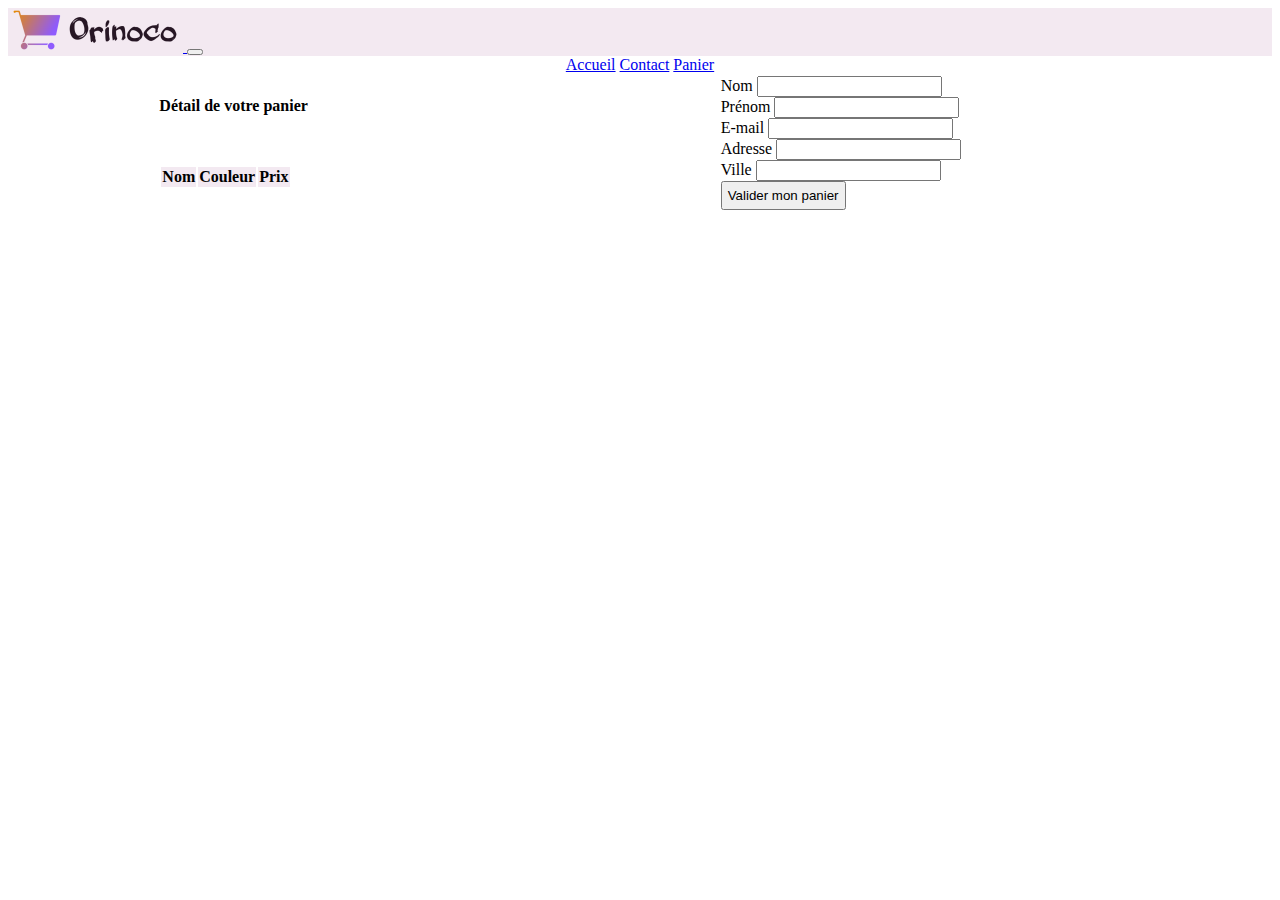
==== Frontend/cart.html @ c92323f3 "first commit" ====
<!DOCTYPE html>
<html lang="fr">
<head>
    <meta charset="UTF-8">
    <meta name="viewport" content="width=device-width, initial-scale=1.0">
    <link rel="stylesheet" href="https://stackpath.bootstrapcdn.com/bootstrap/4.5.0/css/bootstrap.min.css" integrity="sha384-9aIt2nRpC12Uk9gS9baDl411NQApFmC26EwAOH8WgZl5MYYxFfc+NcPb1dKGj7Sk" crossorigin="anonymous">
    <link rel="stylesheet" href="style.css">
    <link rel="stylesheet" href="https://cdnjs.cloudflare.com/ajax/libs/font-awesome/4.7.0/css/font-awesome.min.css">
    <title>Orinoco - Vente de peluches - panier</title>
</head>
<body>
  <nav class="navbar navbar-expand-lg navbar-light">
    <a class="navbar-brand" href="index.html">
      <img src="image/orinoco.png" alt="">
    </a>
    <button class="navbar-toggler" type="button" data-toggle="collapse" data-target="#navbarNavAltMarkup" aria-controls="navbarNavAltMarkup" aria-expanded="false" aria-label="Toggle navigation">
      <span class="navbar-toggler-icon"></span>
    </button>
    <div class="collapse navbar-collapse" id="navbarNavAltMarkup">
      <div class="navbar-nav navbar-center">
        <a class="nav-item nav-link" href="index.html">Accueil</a>
        <a class="nav-item nav-link" href="#">Contact</a>
        <a class="nav-item nav-link active" href="cart.html">Panier <span class="sr-only">(current)</span></a>
      </div>
    </div>
  </nav>
  <section id="panier">
    <div id="article" class="shadow card form">
      <h4 class="text-center">Détail de votre panier</h4>
      <table class="table table-bordered">
        <thead>
          <tr>
            <th scope="col">Nom</th>
            <th scope="col">Couleur</th>
            <th scope="col">Prix</th>
          </tr>
        </thead>
        <tbody id="details-article"></tbody>
      </table>
    </div>

    <div id="formulaire" class="shadow card form">
      <form method="post" name="panier">
        <div class="form-group">
          <label for="formNom">Nom</label>
          <input type="text" class="form-control" id="formNom">
        </div>
        <div class="form-group">
          <label for="formPrenom">Prénom</label>
          <input type="text" class="form-control" id="formPrenom">
        </div>
        <div class="form-group">
          <label for="formEmail">E-mail</label>
          <input type="email" class="form-control" id="formEmail">
        </div>
        <div class="form-group">
          <label for="formAdresse">Adresse</label>
          <input type="text" class="form-control" id="formAdresse">
        </div>
        <div class="form-group">
          <label for="formVille">Ville</label>
          <input type="text" class="form-control" id="formVille">
        </div>
        <div class="card-footer">
          <button type="submit" class="btn btn-outline-secondary">Valider mon panier</button>
        </div>
      </form>
    </div>
  </section>
  
  <script src="teddybear.js"></script>
  <script src="cartObject.js"></script>
  <script src="cart.js"></script>

</body>
</html>
---- Frontend/style.css ----
/* NAV */
ol li {
    background-color: black!important;
}
nav {
    background-color: rgb(243 233 241);
}
.navbar-nav.navbar-center {
    position: absolute;
    left: 50%;
    transform: translatex(-50%);
}

/* SLIDER */
.carousel {
    width: 500px;
    margin: 75px auto;
}
#carouselExampleIndicators{
    max-height: 300px;
    overflow: hidden;
}
.carousel-control-next-icon {
    background-image: url("data:image/svg+xml,%3csvg xmlns='http://www.w3.org/2000/svg' fill='%23000' width='8' height='8' viewBox='0 0 8 8'%3e%3cpath d='M2.75 0l-1.5 1.5L3.75 4l-2.5 2.5L2.75 8l4-4-4-4z'/%3e%3c/svg%3e")!important;

}
.carousel-control-prev-icon {
    background-image: url("data:image/svg+xml,%3csvg xmlns='http://www.w3.org/2000/svg' fill='%23000' width='8' height='8' viewBox='0 0 8 8'%3e%3cpath d='M5.25 0l-4 4 4 4 1.5-1.5L4.25 4l2.5-2.5L5.25 0z'/%3e%3c/svg%3e");
}

/* TEDDYBEARS CARD DECK */
.card-deck {
    margin: auto 15px!important;
    margin-bottom: 20px!important;
}
.col {
    max-width: 800px;
    margin: 20px auto;
}
h5 {
    height: 50px;
}
#teddybears .card img {
    max-width: 500px;
    /* min-height: 160px; */
    margin: 10px auto 0;
}
.card-footer {
    border-top: none!important;
    margin: auto;
    background-color: rgb(255 255 255)!important;
}
.btn {
    padding: 5px!important;
}

/* PANIER */
#panier {
    display: flex;
    justify-content: space-evenly;
}

h4 {
    margin-bottom: 50px;
}

.form {
    margin: 10px 0;
    max-width: 500px;
    padding: 10px;
    width: 400px;
}

thead {
    background-color: rgb(243 233 241);
}

/* td:last-child {
    border-right-style: hidden;
    border-top-style: hidden;
    border-bottom-style: hidden;
    padding-right: 0;
} */

/* MEDIA QUERIES */

/* @media screen and (max-width: 768px) {

} */
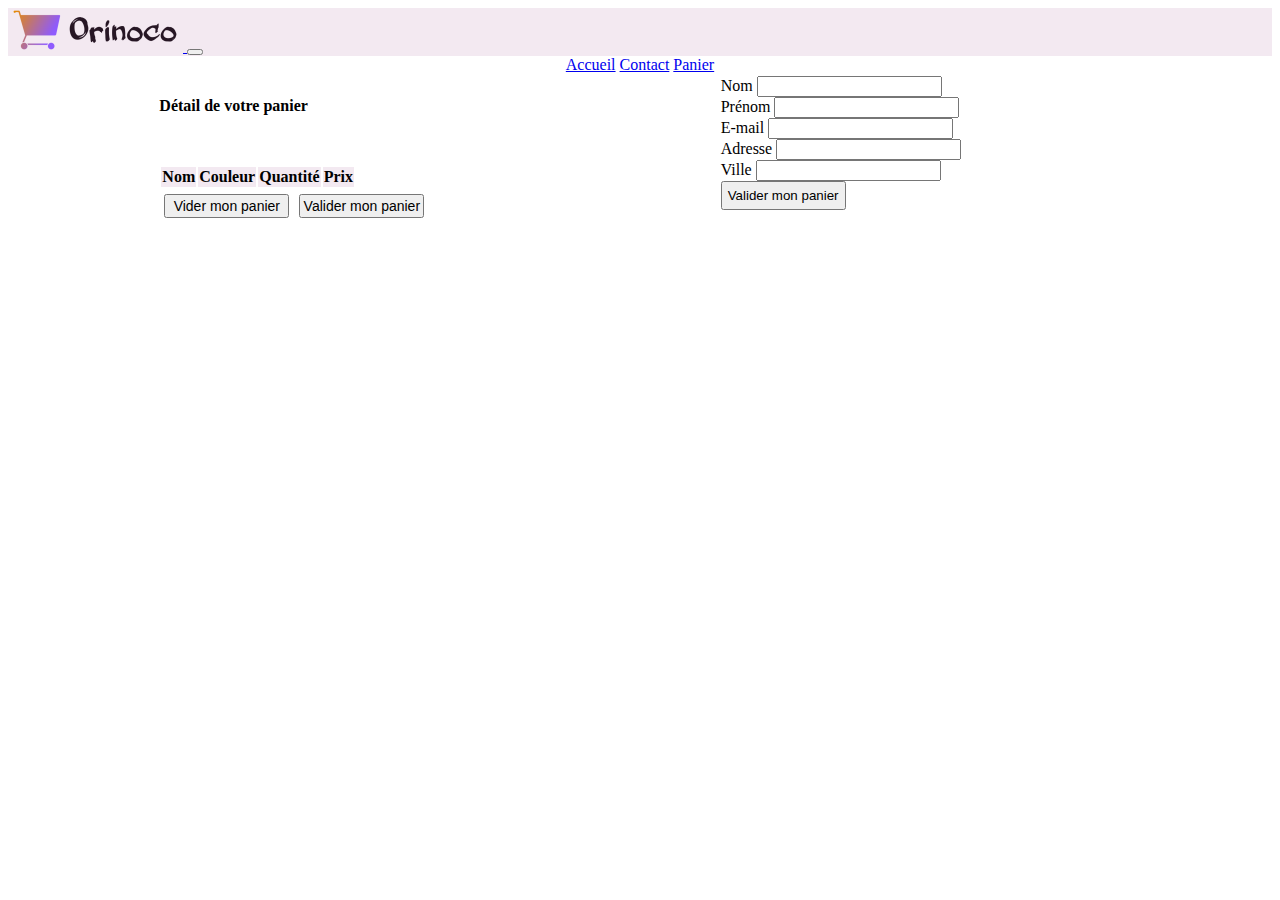
==== commit 93c2cbba: "Correction panier" ====
--- a/Frontend/cart.html
+++ b/Frontend/cart.html
@@ -32,6 +32,7 @@
           <tr>
             <th scope="col">Nom</th>
             <th scope="col">Couleur</th>
+            <th scope="col">Quantité</th>
             <th scope="col">Prix</th>
           </tr>
         </thead>
--- a/Frontend/style.css
+++ b/Frontend/style.css
@@ -75,6 +75,13 @@
     background-color: rgb(243 233 241);
 }
 
+.btnCart {
+    font-size: 14px;
+    width: 125px;
+    padding: 2px!important;
+    margin: 5px;
+}
+
 /* td:last-child {
     border-right-style: hidden;
     border-top-style: hidden;
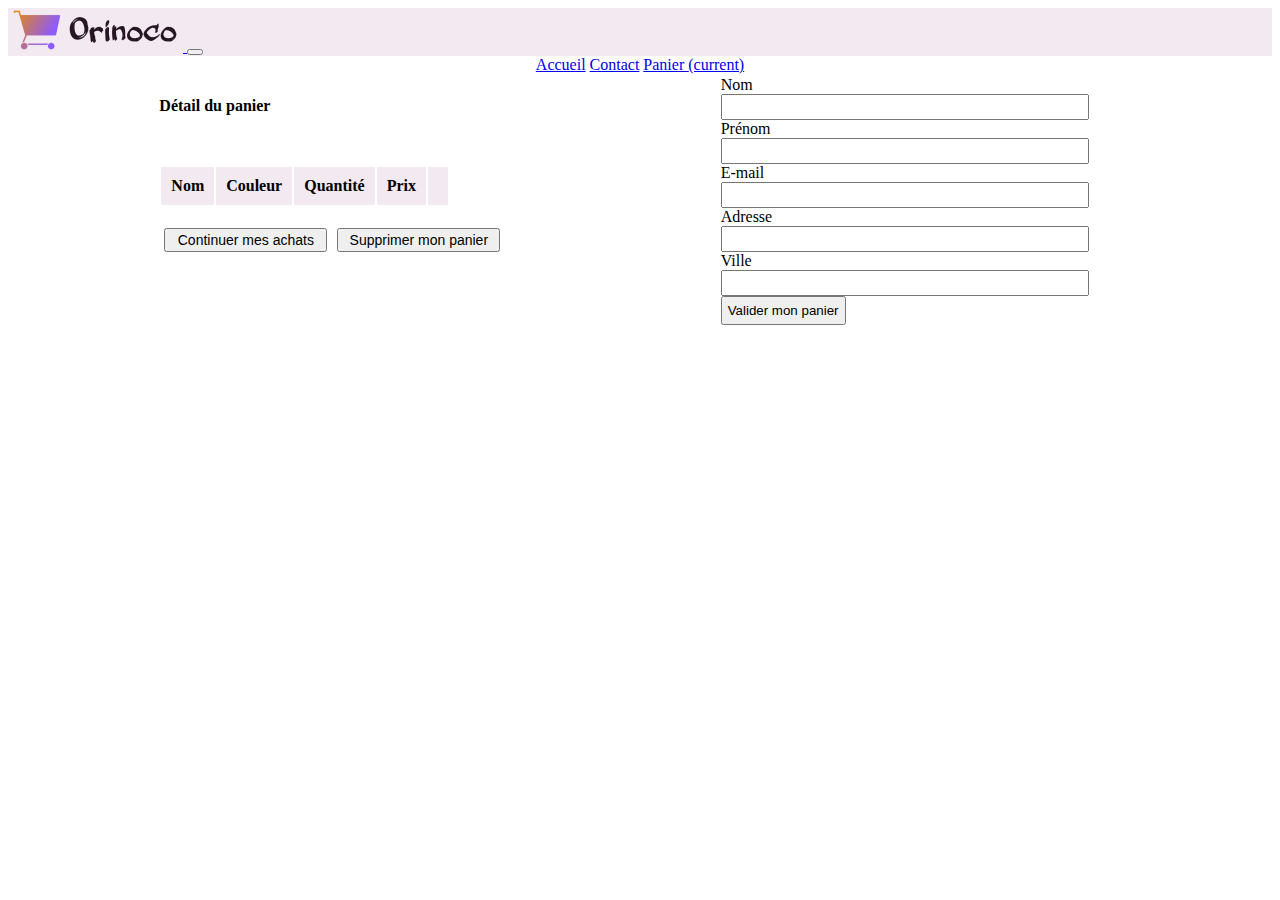
==== commit 7edf299b: "ajuster quantité + supprimer item" ====
--- a/Frontend/cart.html
+++ b/Frontend/cart.html
@@ -5,7 +5,8 @@
     <meta name="viewport" content="width=device-width, initial-scale=1.0">
     <link rel="stylesheet" href="https://stackpath.bootstrapcdn.com/bootstrap/4.5.0/css/bootstrap.min.css" integrity="sha384-9aIt2nRpC12Uk9gS9baDl411NQApFmC26EwAOH8WgZl5MYYxFfc+NcPb1dKGj7Sk" crossorigin="anonymous">
     <link rel="stylesheet" href="style.css">
-    <link rel="stylesheet" href="https://cdnjs.cloudflare.com/ajax/libs/font-awesome/4.7.0/css/font-awesome.min.css">
+    <!-- <link rel="stylesheet" href="https://cdnjs.cloudflare.com/ajax/libs/font-awesome/4.7.0/css/font-awesome.min.css"> -->
+    <link rel="stylesheet" href="https://pro.fontawesome.com/releases/v5.10.0/css/all.css" integrity="sha384-AYmEC3Yw5cVb3ZcuHtOA93w35dYTsvhLPVnYs9eStHfGJvOvKxVfELGroGkvsg+p" crossorigin="anonymous"/>
     <title>Orinoco - Vente de peluches - panier</title>
 </head>
 <body>
@@ -26,7 +27,7 @@
   </nav>
   <section id="panier">
     <div id="article" class="shadow card form">
-      <h4 class="text-center">Détail de votre panier</h4>
+      <h4 class="text-center">Détail du panier</h4>
       <table class="table table-bordered">
         <thead>
           <tr>
@@ -34,10 +35,19 @@
             <th scope="col">Couleur</th>
             <th scope="col">Quantité</th>
             <th scope="col">Prix</th>
+            <th scope="col"></th>
           </tr>
         </thead>
         <tbody id="details-article"></tbody>
       </table>
+      <!-- <p class="cartIsEmpty">Votre panier est vide</p> -->
+      <p class="total"></p>
+      <div id="continuerSupprimer">
+        <a href="index.html">
+        <button class="btn btn-outline-secondary btnCart"><i class="far fa-hand-point-left"></i> Continuer mes achats</button>
+        </a>
+        <button class="btn btn-outline-secondary btnCart" id="emptyCart">Supprimer mon panier</button>
+      </div>
     </div>
 
     <div id="formulaire" class="shadow card form">
--- a/Frontend/style.css
+++ b/Frontend/style.css
@@ -71,23 +71,76 @@
     width: 400px;
 }
 
+*, ::after, ::before {
+    box-sizing: content-box!important;
+}
+
 thead {
     background-color: rgb(243 233 241);
 }
 
+.table td, .table th {
+    padding: 10px;
+}
+
+.table td {
+    vertical-align: middle;
+}
+
+.adjustQuantity {
+    display: flex;
+    justify-content: space-around;
+    border: 1px solid rgba(222, 226, 230, 1);
+    border-radius: 20px;
+}
+
+.adjustQuantity p {
+    width: 20px;
+    height: 20px;
+    margin: 2px;
+    text-align: center;
+}
+p.addMinus {
+    border: 1px solid rgba(222, 226, 230, 1);
+    border-radius: 50%;
+    color: white;
+    background-color: #e6e5e5;
+    font-size: 16px;
+    font-weight: 700;
+    line-height: 16px;
+}
+
+p.addMinus:last-child {
+    background-color: #c5c5c5;
+}
+
+.addMinus:hover {
+    cursor: pointer;
+}
+
+.fa-trash-alt:hover {
+    cursor: pointer;
+}
+
 .btnCart {
     font-size: 14px;
-    width: 125px;
+    width: 155px;
     padding: 2px!important;
     margin: 5px;
 }
+.total {
+    text-align: center;
+    font-weight: 600;
+}
+#continuerSupprimer {
+    display: flex;
+    margin: 0 auto;
+}
 
-/* td:last-child {
-    border-right-style: hidden;
-    border-top-style: hidden;
-    border-bottom-style: hidden;
-    padding-right: 0;
-} */
+.form-control {
+    width: 90%;
+    height: 20px;
+}
 
 /* MEDIA QUERIES */
 
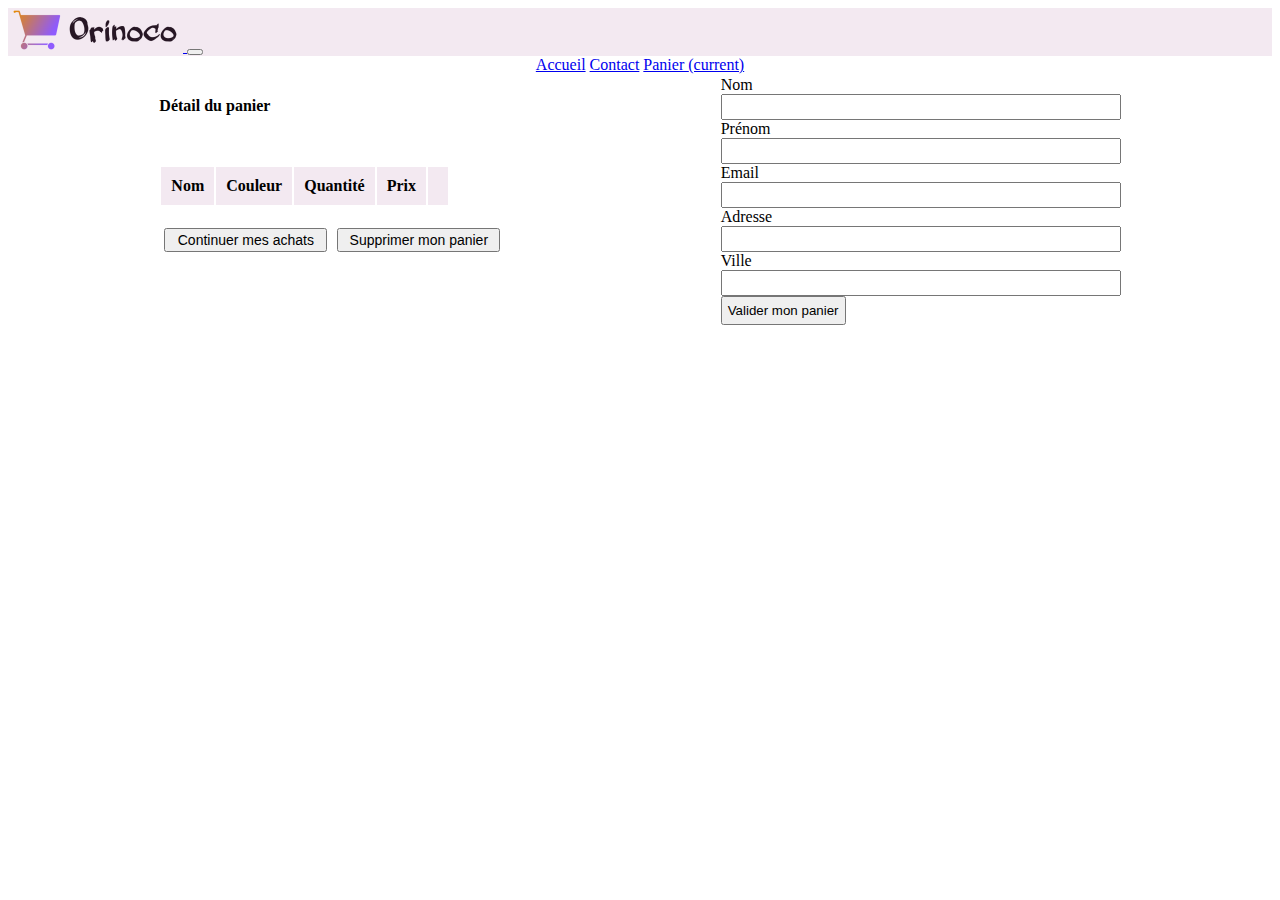
==== commit f7babccb: "page order" ====
--- a/Frontend/cart.html
+++ b/Frontend/cart.html
@@ -5,7 +5,6 @@
     <meta name="viewport" content="width=device-width, initial-scale=1.0">
     <link rel="stylesheet" href="https://stackpath.bootstrapcdn.com/bootstrap/4.5.0/css/bootstrap.min.css" integrity="sha384-9aIt2nRpC12Uk9gS9baDl411NQApFmC26EwAOH8WgZl5MYYxFfc+NcPb1dKGj7Sk" crossorigin="anonymous">
     <link rel="stylesheet" href="style.css">
-    <!-- <link rel="stylesheet" href="https://cdnjs.cloudflare.com/ajax/libs/font-awesome/4.7.0/css/font-awesome.min.css"> -->
     <link rel="stylesheet" href="https://pro.fontawesome.com/releases/v5.10.0/css/all.css" integrity="sha384-AYmEC3Yw5cVb3ZcuHtOA93w35dYTsvhLPVnYs9eStHfGJvOvKxVfELGroGkvsg+p" crossorigin="anonymous"/>
     <title>Orinoco - Vente de peluches - panier</title>
 </head>
@@ -44,36 +43,42 @@
       <p class="total"></p>
       <div id="continuerSupprimer">
         <a href="index.html">
-        <button class="btn btn-outline-secondary btnCart"><i class="far fa-hand-point-left"></i> Continuer mes achats</button>
+        <button class="btn btn-outline-secondary btnCart"><i class="far fa-arrow-alt-circle-left"></i> Continuer mes achats</button>
         </a>
-        <button class="btn btn-outline-secondary btnCart" id="emptyCart">Supprimer mon panier</button>
+        <button class="btn btn-outline-secondary btnCart emptyCart">Supprimer mon panier</button>
       </div>
     </div>
 
     <div id="formulaire" class="shadow card form">
-      <form method="post" name="panier">
+      <form name="cartCheckout" method="post" action="#">
+        <!-- action="/order.html" onsubmit="return validateForm()" -->
         <div class="form-group">
-          <label for="formNom">Nom</label>
-          <input type="text" class="form-control" id="formNom">
+          <label for="formLastName">Nom</label>
+          <input type="text" class="form-control" id="formLastName" name="formLastName" pattern="[a-zA-Z]+" minlength="3" maxlength="15"required>
+          <span class="error" id="errorLastName"></span>
         </div>
         <div class="form-group">
-          <label for="formPrenom">Prénom</label>
-          <input type="text" class="form-control" id="formPrenom">
+          <label for="formFirstName">Prénom</label>
+          <input type="text" class="form-control" id="formFirstName" name="formFirstName" pattern="[a-zA-Z]+" minlength="3" maxlength="15" required>
+          <span class="error" id="errorFirstName"></span>
         </div>
         <div class="form-group">
-          <label for="formEmail">E-mail</label>
-          <input type="email" class="form-control" id="formEmail">
+          <label for="formEmail">Email</label>
+          <input type="email" class="form-control" id="formEmail" name="formEmail" pattern="[a-z0-9._%+-]+@[a-z0-9.-]+\.[a-z]{2,}$" required>
+          <span class="error" id="errorEmail"></span>
         </div>
         <div class="form-group">
-          <label for="formAdresse">Adresse</label>
-          <input type="text" class="form-control" id="formAdresse">
+          <label for="formAddress">Adresse</label>
+          <input type="text" class="form-control" id="formAddress" name="formAddress" pattern="[a-zA-Z0-9]+" minlength="3" maxlength="15" required>
+          <span class="error" id="errorAddress"></span>
         </div>
         <div class="form-group">
-          <label for="formVille">Ville</label>
-          <input type="text" class="form-control" id="formVille">
+          <label for="formCity">Ville</label>
+          <input type="text" class="form-control" id="formCity" name="formCity" pattern="[a-zA-Z]+" minlength="3" maxlength="15" required>
+          <span class="error" id="errorCity"></span>
         </div>
         <div class="card-footer">
-          <button type="submit" class="btn btn-outline-secondary">Valider mon panier</button>
+          <button type="submit" class="btn btn-outline-secondary btnForm">Valider mon panier</button>
         </div>
       </form>
     </div>
--- a/Frontend/style.css
+++ b/Frontend/style.css
@@ -70,6 +70,10 @@
     padding: 10px;
     width: 400px;
 }
+.form-group {
+    display: flex;
+    flex-direction: column;
+}
 
 *, ::after, ::before {
     box-sizing: content-box!important;
@@ -138,9 +142,38 @@
 }
 
 .form-control {
-    width: 90%;
+    width: auto;
     height: 20px;
 }
+
+#formulaire span {
+    font-size: 12px;
+    border: 1px solid #ff8a8a;
+    border-radius: .25rem;
+    background-color: #ffdfdf;
+    padding: 2px;
+    display: none;
+    text-align: center;
+    margin: auto;
+    margin-top: 2px;
+}
+
+#thankYou {
+    font-size: 24px;
+    text-align: center;
+    margin: 50px;
+}
+
+.order {
+    margin: 75px;
+    text-align: center;
+}
+.order h2 {
+    font-size: 20px;
+    margin: 20px;
+    text-align: center;
+}
+
 
 /* MEDIA QUERIES */
 
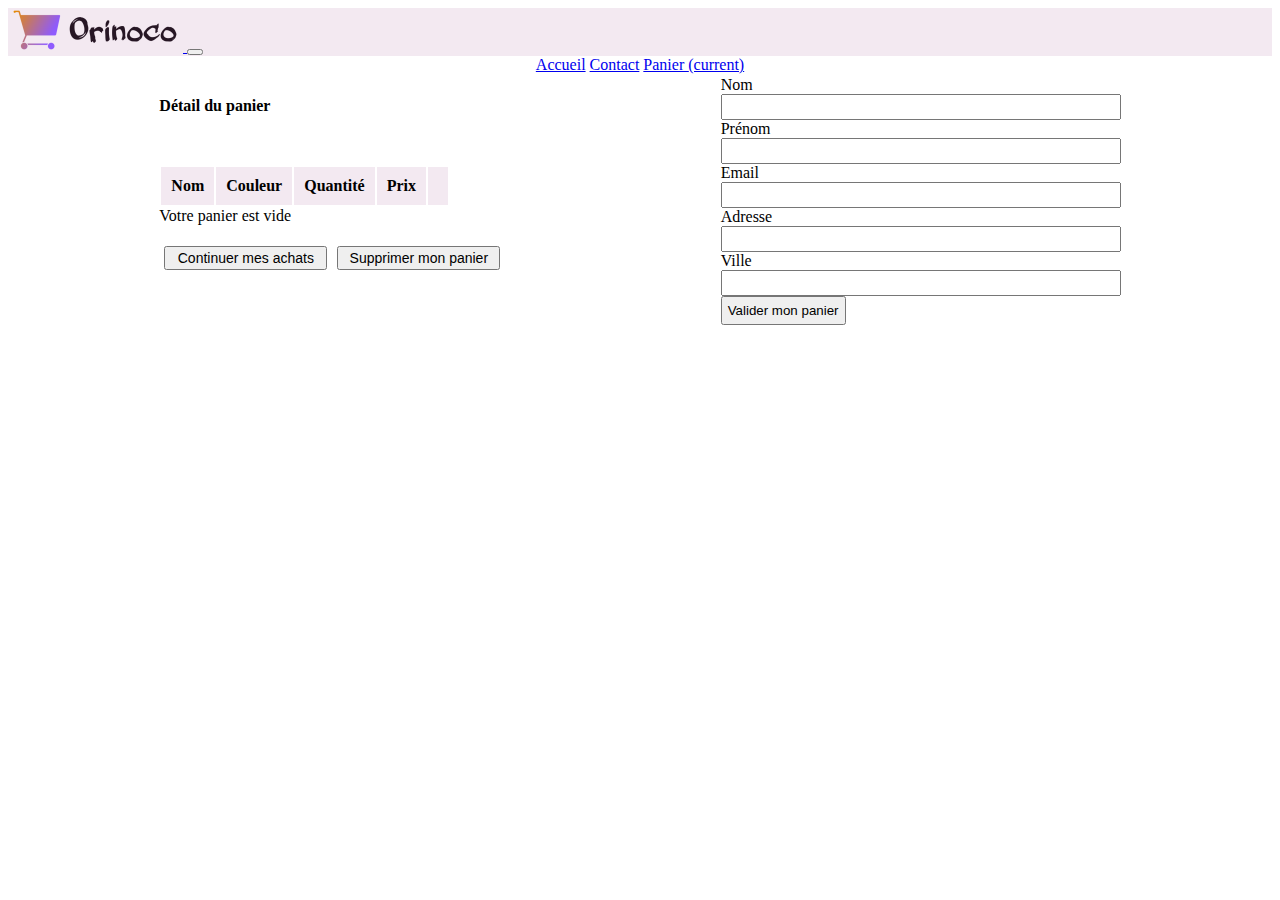
==== commit 368f3dc2: "modifs méthodes" ====
--- a/Frontend/cart.html
+++ b/Frontend/cart.html
@@ -39,7 +39,7 @@
         </thead>
         <tbody id="details-article"></tbody>
       </table>
-      <!-- <p class="cartIsEmpty">Votre panier est vide</p> -->
+      <p class="cartIsEmpty">Votre panier est vide</p>
       <p class="total"></p>
       <div id="continuerSupprimer">
         <a href="index.html">
--- a/Frontend/style.css
+++ b/Frontend/style.css
@@ -125,6 +125,10 @@
 .fa-trash-alt:hover {
     cursor: pointer;
 }
+.cartIsEmpty{
+    display: none;
+    text-align: center;
+}
 
 .btnCart {
     font-size: 14px;
@@ -158,21 +162,29 @@
     margin-top: 2px;
 }
 
-#thankYou {
+#recap {
     font-size: 24px;
     text-align: center;
+    margin-top: 50px;
+}
+#orderInfo {
+    display: flex;
+    justify-content: space-around;
     margin: 50px;
 }
 
-.order {
-    margin: 75px;
+#orderID {
     text-align: center;
 }
-.order h2 {
-    font-size: 20px;
-    margin: 20px;
-    text-align: center;
+
+#goBack {
+    display: flex;
+    text-decoration: none;
 }
+#goBack button {
+    margin: auto;
+}
+
 
 
 /* MEDIA QUERIES */
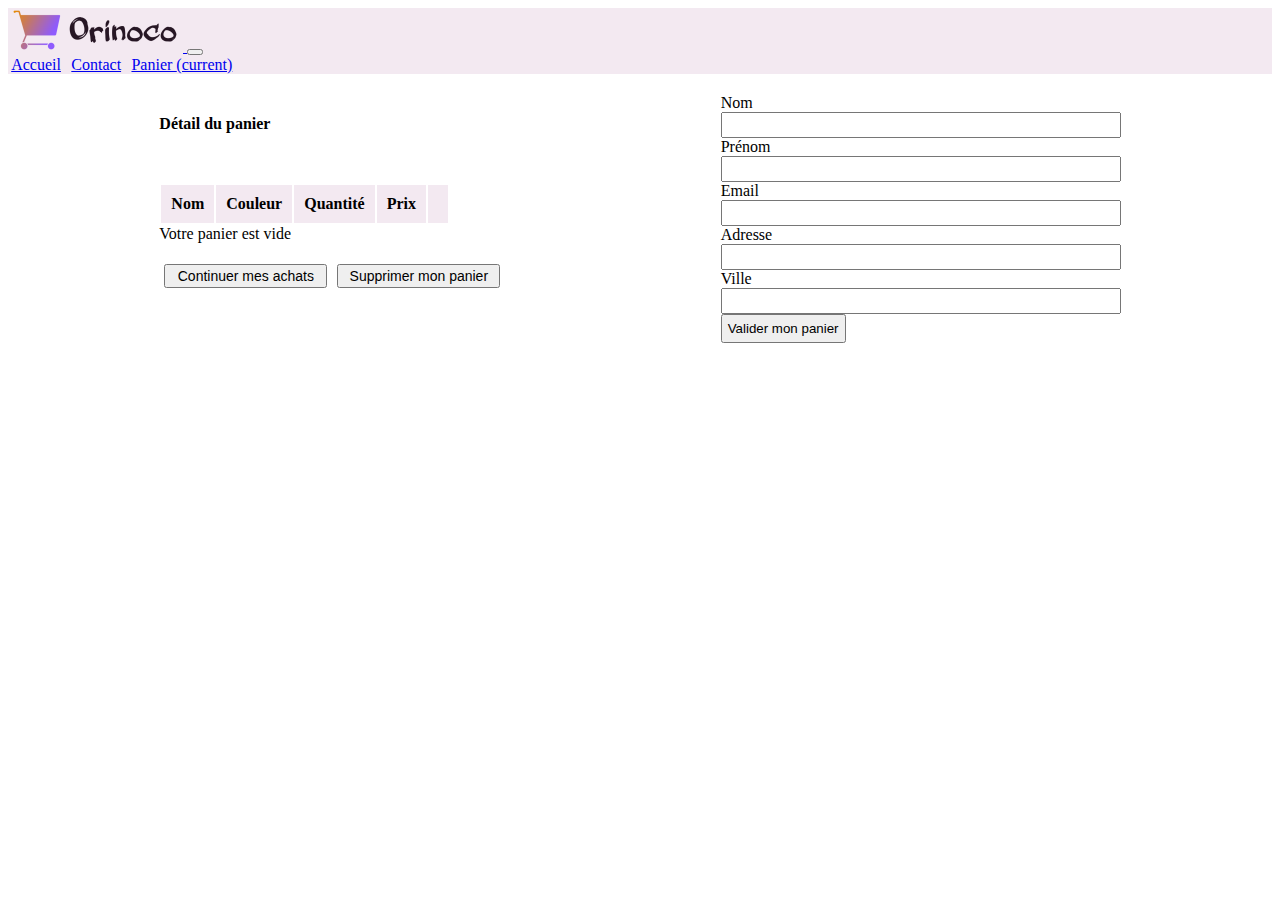
==== commit de29b909: "responsive + corrections" ====
--- a/Frontend/cart.html
+++ b/Frontend/cart.html
@@ -51,30 +51,29 @@
 
     <div id="formulaire" class="shadow card form">
       <form name="cartCheckout" method="post" action="#">
-        <!-- action="/order.html" onsubmit="return validateForm()" -->
         <div class="form-group">
           <label for="formLastName">Nom</label>
-          <input type="text" class="form-control" id="formLastName" name="formLastName" pattern="[a-zA-Z]+" minlength="3" maxlength="15"required>
+          <input type="text" class="form-control" id="formLastName" name="formLastName" minlength="3" required>
           <span class="error" id="errorLastName"></span>
         </div>
         <div class="form-group">
           <label for="formFirstName">Prénom</label>
-          <input type="text" class="form-control" id="formFirstName" name="formFirstName" pattern="[a-zA-Z]+" minlength="3" maxlength="15" required>
+          <input type="text" class="form-control" id="formFirstName" name="formFirstName" minlength="3" required>
           <span class="error" id="errorFirstName"></span>
         </div>
         <div class="form-group">
           <label for="formEmail">Email</label>
-          <input type="email" class="form-control" id="formEmail" name="formEmail" pattern="[a-z0-9._%+-]+@[a-z0-9.-]+\.[a-z]{2,}$" required>
+          <input type="email" class="form-control" id="formEmail" name="formEmail" required>
           <span class="error" id="errorEmail"></span>
         </div>
         <div class="form-group">
           <label for="formAddress">Adresse</label>
-          <input type="text" class="form-control" id="formAddress" name="formAddress" pattern="[a-zA-Z0-9]+" minlength="3" maxlength="15" required>
+          <input type="text" class="form-control" id="formAddress" name="formAddress" minlength="3" required>
           <span class="error" id="errorAddress"></span>
         </div>
         <div class="form-group">
           <label for="formCity">Ville</label>
-          <input type="text" class="form-control" id="formCity" name="formCity" pattern="[a-zA-Z]+" minlength="3" maxlength="15" required>
+          <input type="text" class="form-control" id="formCity" name="formCity" minlength="3" required>
           <span class="error" id="errorCity"></span>
         </div>
         <div class="card-footer">
@@ -83,8 +82,10 @@
       </form>
     </div>
   </section>
+
+  <script src="https://code.jquery.com/jquery-3.5.1.slim.min.js" integrity="sha384-DfXdz2htPH0lsSSs5nCTpuj/zy4C+OGpamoFVy38MVBnE+IbbVYUew+OrCXaRkfj" crossorigin="anonymous"></script>
+  <script src="https://stackpath.bootstrapcdn.com/bootstrap/4.5.0/js/bootstrap.min.js" integrity="sha384-OgVRvuATP1z7JjHLkuOU7Xw704+h835Lr+6QL9UvYjZE3Ipu6Tp75j7Bh/kR0JKI" crossorigin="anonymous"></script>
   
-  <script src="teddybear.js"></script>
   <script src="cartObject.js"></script>
   <script src="cart.js"></script>
 
--- a/Frontend/style.css
+++ b/Frontend/style.css
@@ -10,6 +10,13 @@
     left: 50%;
     transform: translatex(-50%);
 }
+.navbar-nav.navbar-center {
+    display: contents;
+}
+.navbar-nav .nav-link {
+    text-align: right!important;
+    padding: .2rem!important;
+}
 
 /* SLIDER */
 .carousel {
@@ -32,19 +39,27 @@
 .card-deck {
     margin: auto 15px!important;
     margin-bottom: 20px!important;
-}
+    justify-content: center;
+}
+
+.card-deck .card {
+    min-width: 200px;
+    max-width: 200px;
+}
+
+#teddybears {
+    margin: 10px;
+}
+
 .col {
     max-width: 800px;
-    margin: 20px auto;
+    margin: 10px auto;
+    width: auto!important;
 }
 h5 {
     height: 50px;
 }
-#teddybears .card img {
-    max-width: 500px;
-    /* min-height: 160px; */
-    margin: 10px auto 0;
-}
+
 .card-footer {
     border-top: none!important;
     margin: auto;
@@ -150,45 +165,53 @@
     height: 20px;
 }
 
-#formulaire span {
-    font-size: 12px;
-    border: 1px solid #ff8a8a;
-    border-radius: .25rem;
-    background-color: #ffdfdf;
-    padding: 2px;
-    display: none;
-    text-align: center;
-    margin: auto;
-    margin-top: 2px;
-}
+/* PAGE CONFIRMATION*/
 
 #recap {
     font-size: 24px;
     text-align: center;
     margin-top: 50px;
 }
-#orderInfo {
-    display: flex;
-    justify-content: space-around;
-    margin: 50px;
-}
-
-#orderID {
-    text-align: center;
+
+#orderID, .order, #orderTotal {
+    text-align: center;
+    margin-top: 30px;
 }
 
 #goBack {
     display: flex;
     text-decoration: none;
+    margin-bottom: 20px;
 }
 #goBack button {
     margin: auto;
 }
 
-
-
 /* MEDIA QUERIES */
-
-/* @media screen and (max-width: 768px) {
-
-} */
+@media screen and (max-width: 526px) {
+    #carouselExampleIndicators {
+        display: none;
+    }
+}
+
+@media screen and (max-width: 1000px) {
+    #panier {
+        display: inline;
+    }
+    .form {
+        margin: 20px auto;
+    }  
+}
+@media screen and (max-width: 500px) {
+    #article{
+        overflow-x: auto;
+    }
+    .form {
+        width: auto;
+        margin: 15px 10px;
+    }
+    .navbar-toggler {
+        padding: 0;
+    }
+}
+
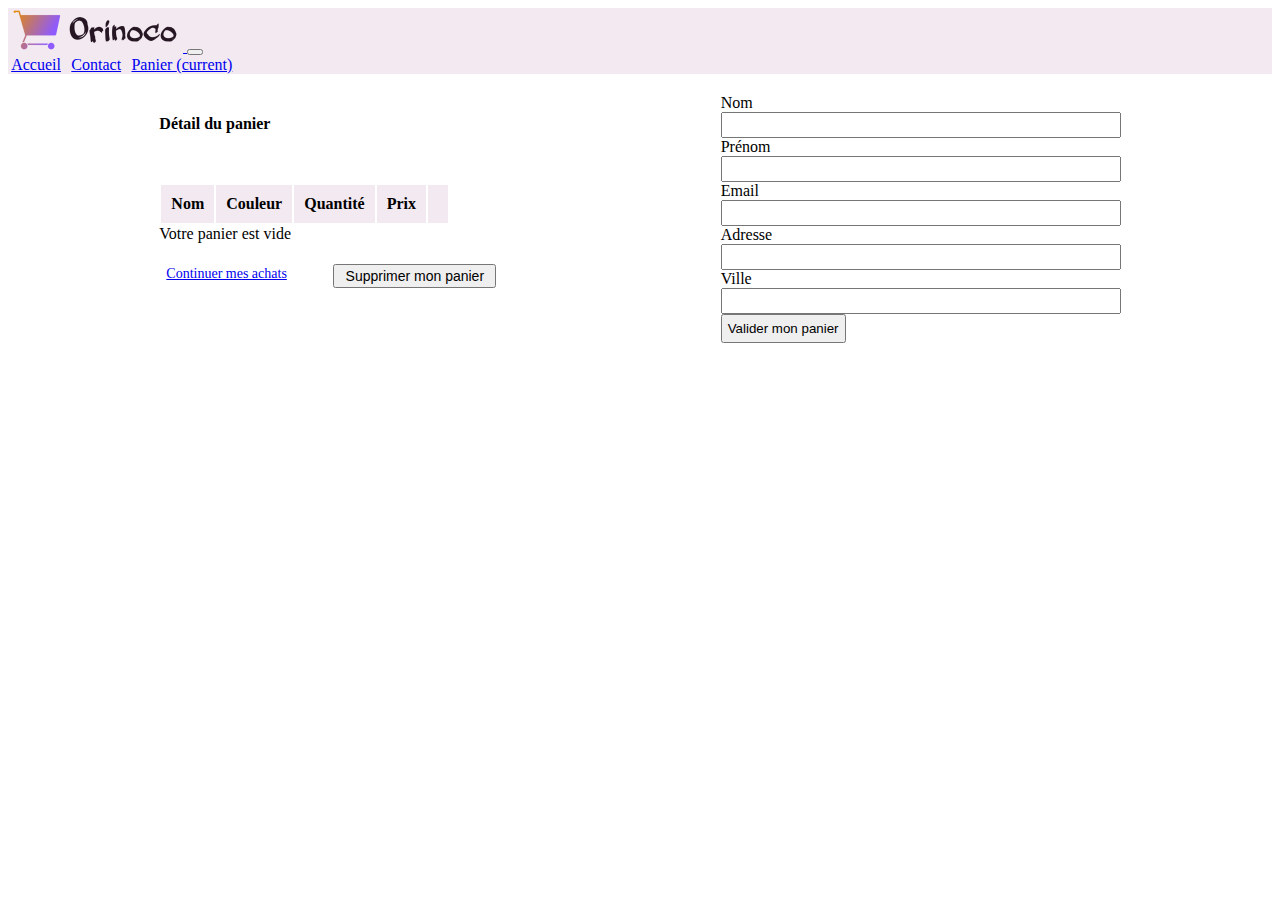
==== commit 52af5a74: "css html validator" ====
--- a/Frontend/cart.html
+++ b/Frontend/cart.html
@@ -42,8 +42,9 @@
       <p class="cartIsEmpty">Votre panier est vide</p>
       <p class="total"></p>
       <div id="continuerSupprimer">
-        <a href="index.html">
-        <button class="btn btn-outline-secondary btnCart"><i class="far fa-arrow-alt-circle-left"></i> Continuer mes achats</button>
+        <a href="index.html" class="btn btn-outline-secondary btnCart">
+          <i class="far fa-arrow-alt-circle-left"></i> 
+          Continuer mes achats
         </a>
         <button class="btn btn-outline-secondary btnCart emptyCart">Supprimer mon panier</button>
       </div>
--- a/Frontend/style.css
+++ b/Frontend/style.css
@@ -182,9 +182,8 @@
     display: flex;
     text-decoration: none;
     margin-bottom: 20px;
-}
-#goBack button {
     margin: auto;
+    justify-content: center;
 }
 
 /* MEDIA QUERIES */
